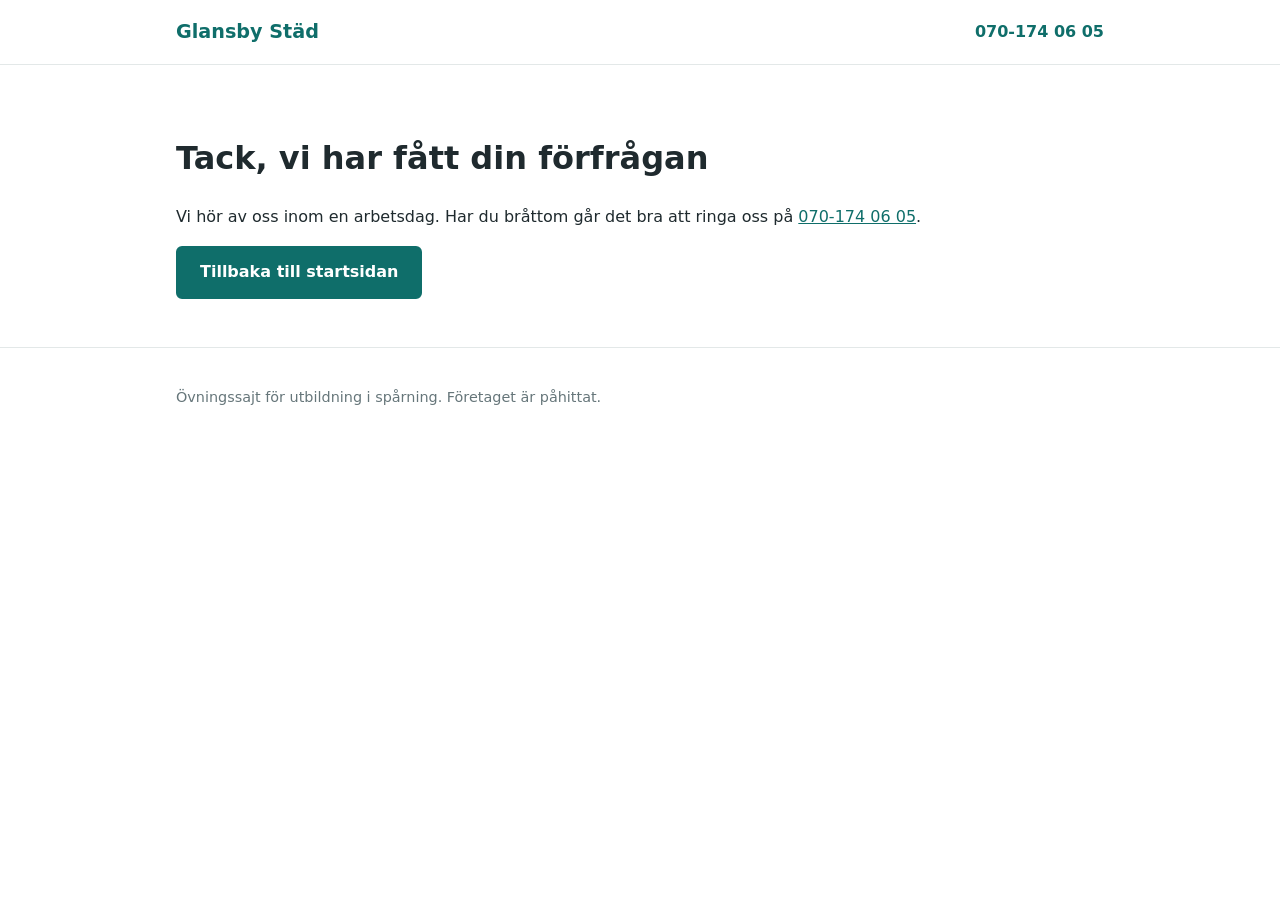
==== tack.html @ c1f2af6a "Övningssajt Glansby Städ för LIA-spårning Co-Authored-By: Claude Opus 5.5 <noreply@anthropic.com>" ====
<!doctype html>
<html lang="sv">
<head>
<meta charset="utf-8">
<meta name="viewport" content="width=device-width, initial-scale=1">
<meta name="robots" content="noindex, nofollow">
<title>Tack | Glansby Städ</title>
<!-- GTM: klistra in head-delen av Google Tag Manager-koden här -->
<link rel="stylesheet" href="style.css">
</head>
<body>
<!-- GTM: klistra in body-delen (noscript) av Google Tag Manager-koden här -->

<header class="top">
  <div class="wrap top-inner">
    <a class="logo" href="./">Glansby Städ</a>
    <a class="phone" href="tel:+46701740605">070-174 06 05</a>
  </div>
</header>

<main class="wrap thanks">
  <h1>Tack, vi har fått din förfrågan</h1>
  <p>Vi hör av oss inom en arbetsdag. Har du bråttom går det bra att ringa oss på <a href="tel:+46701740605">070-174 06 05</a>.</p>
  <a class="btn" href="./">Tillbaka till startsidan</a>
</main>

<footer class="foot">
  <div class="wrap">
    <p class="note">Övningssajt för utbildning i spårning. Företaget är påhittat.</p>
  </div>
</footer>
</body>
</html>
---- style.css ----
* { box-sizing: border-box; }
body { margin: 0; font-family: system-ui, -apple-system, "Segoe UI", Roboto, sans-serif; color: #1f2a2e; background: #ffffff; line-height: 1.55; }
a { color: #0f6e6a; }
.wrap { max-width: 960px; margin: 0 auto; padding: 0 16px; }
.top { border-bottom: 1px solid #e3e8e8; }
.top-inner { display: flex; justify-content: space-between; align-items: center; height: 64px; }
.logo { font-weight: 700; font-size: 1.2rem; color: #0f6e6a; text-decoration: none; }
.phone { font-weight: 600; text-decoration: none; }
.hero { background: #eef6f5; padding: 56px 0; }
.hero h1 { font-size: clamp(1.7rem, 4vw, 2.4rem); line-height: 1.2; margin: 0 0 16px; max-width: 700px; }
.hero p { max-width: 620px; margin: 0 0 24px; }
.cta { display: flex; flex-wrap: wrap; gap: 12px; }
.btn { display: inline-block; background: #0f6e6a; color: #fff; border: 2px solid #0f6e6a; padding: 12px 22px; border-radius: 6px; text-decoration: none; font-weight: 600; font-size: 1rem; cursor: pointer; }
.btn.ghost { background: transparent; color: #0f6e6a; }
.services, .form-section, .thanks { padding: 48px 16px; }
.grid { display: grid; grid-template-columns: repeat(auto-fit, minmax(220px, 1fr)); gap: 16px; }
.card { border: 1px solid #e3e8e8; border-radius: 8px; padding: 20px; }
.card h3 { margin: 0 0 8px; }
.card p { margin: 0; }
form { display: grid; gap: 14px; max-width: 520px; }
label { display: grid; gap: 4px; font-weight: 600; }
input, select, textarea { font: inherit; padding: 10px; border: 1px solid #c5d0d0; border-radius: 6px; font-weight: 400; }
.honey { display: none; }
.foot { border-top: 1px solid #e3e8e8; padding: 24px 0; font-size: 0.9rem; }
.note { color: #66767a; }
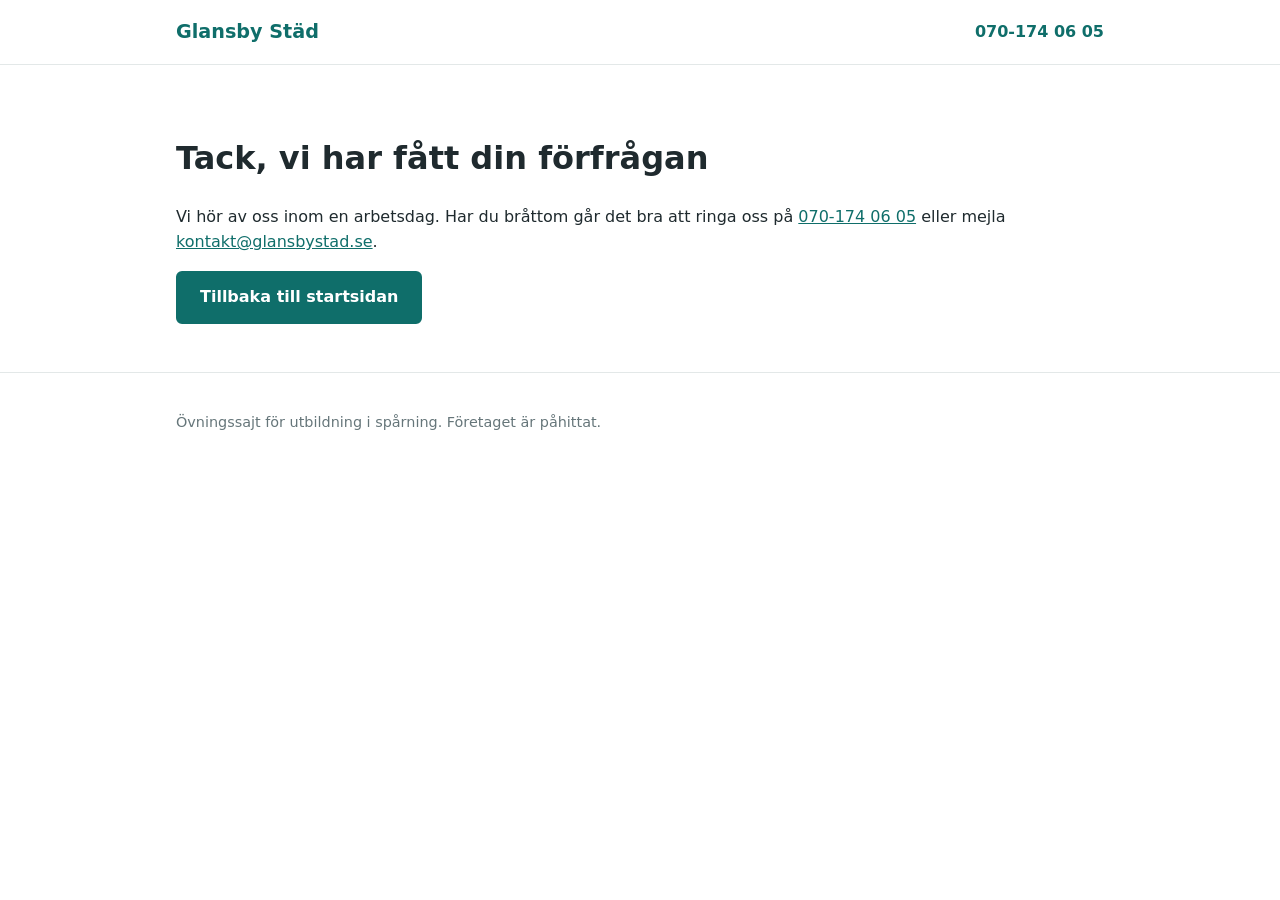
==== commit 5b1559d7: "Lägg till klickbar mejladress Co-Authored-By: Claude Opus 5.5 <noreply@anthropic.com>" ====
--- a/tack.html
+++ b/tack.html
@@ -20,7 +20,7 @@
 
 <main class="wrap thanks">
   <h1>Tack, vi har fått din förfrågan</h1>
-  <p>Vi hör av oss inom en arbetsdag. Har du bråttom går det bra att ringa oss på <a href="tel:+46701740605">070-174 06 05</a>.</p>
+  <p>Vi hör av oss inom en arbetsdag. Har du bråttom går det bra att ringa oss på <a href="tel:+46701740605">070-174 06 05</a> eller mejla <a href="mailto:kontakt@glansbystad.se">kontakt@glansbystad.se</a>.</p>
   <a class="btn" href="./">Tillbaka till startsidan</a>
 </main>
 
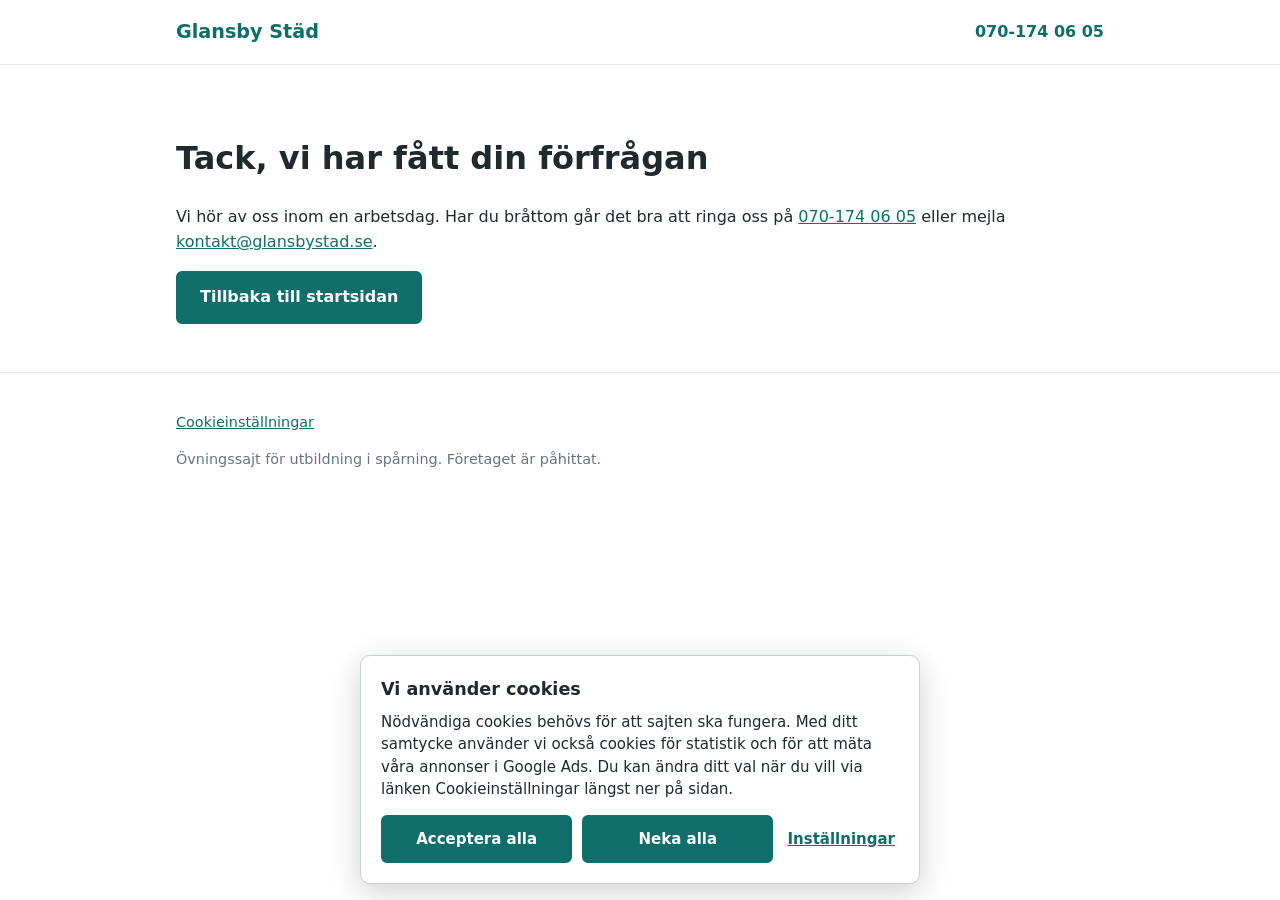
==== commit db9a3a20: "Cookiebanner med Consent Mode v2 Co-Authored-By: Claude Opus 5.5 <noreply@anthropic.com>" ====
--- a/tack.html
+++ b/tack.html
@@ -5,11 +5,22 @@
 <meta name="viewport" content="width=device-width, initial-scale=1">
 <meta name="robots" content="noindex, nofollow">
 <title>Tack | Glansby Städ</title>
-<!-- GTM: klistra in head-delen av Google Tag Manager-koden här -->
+<!-- Cookiebanner + Consent Mode v2, måste ligga före GTM -->
+<script src="consent.js"></script>
+<!-- Google Tag Manager -->
+<script>(function(w,d,s,l,i){w[l]=w[l]||[];w[l].push({'gtm.start':
+new Date().getTime(),event:'gtm.js'});var f=d.getElementsByTagName(s)[0],
+j=d.createElement(s),dl=l!='dataLayer'?'&l='+l:'';j.async=true;j.src=
+'https://www.googletagmanager.com/gtm.js?id='+i+dl;f.parentNode.insertBefore(j,f);
+})(window,document,'script','dataLayer','GTM-WFVLJPTF');</script>
+<!-- End Google Tag Manager -->
 <link rel="stylesheet" href="style.css">
 </head>
 <body>
-<!-- GTM: klistra in body-delen (noscript) av Google Tag Manager-koden här -->
+<!-- Google Tag Manager (noscript) -->
+<noscript><iframe src="https://www.googletagmanager.com/ns.html?id=GTM-WFVLJPTF"
+height="0" width="0" style="display:none;visibility:hidden"></iframe></noscript>
+<!-- End Google Tag Manager (noscript) -->
 
 <header class="top">
   <div class="wrap top-inner">
@@ -26,6 +37,7 @@
 
 <footer class="foot">
   <div class="wrap">
+    <p><a href="#" data-cookie-settings>Cookieinställningar</a></p>
     <p class="note">Övningssajt för utbildning i spårning. Företaget är påhittat.</p>
   </div>
 </footer>
